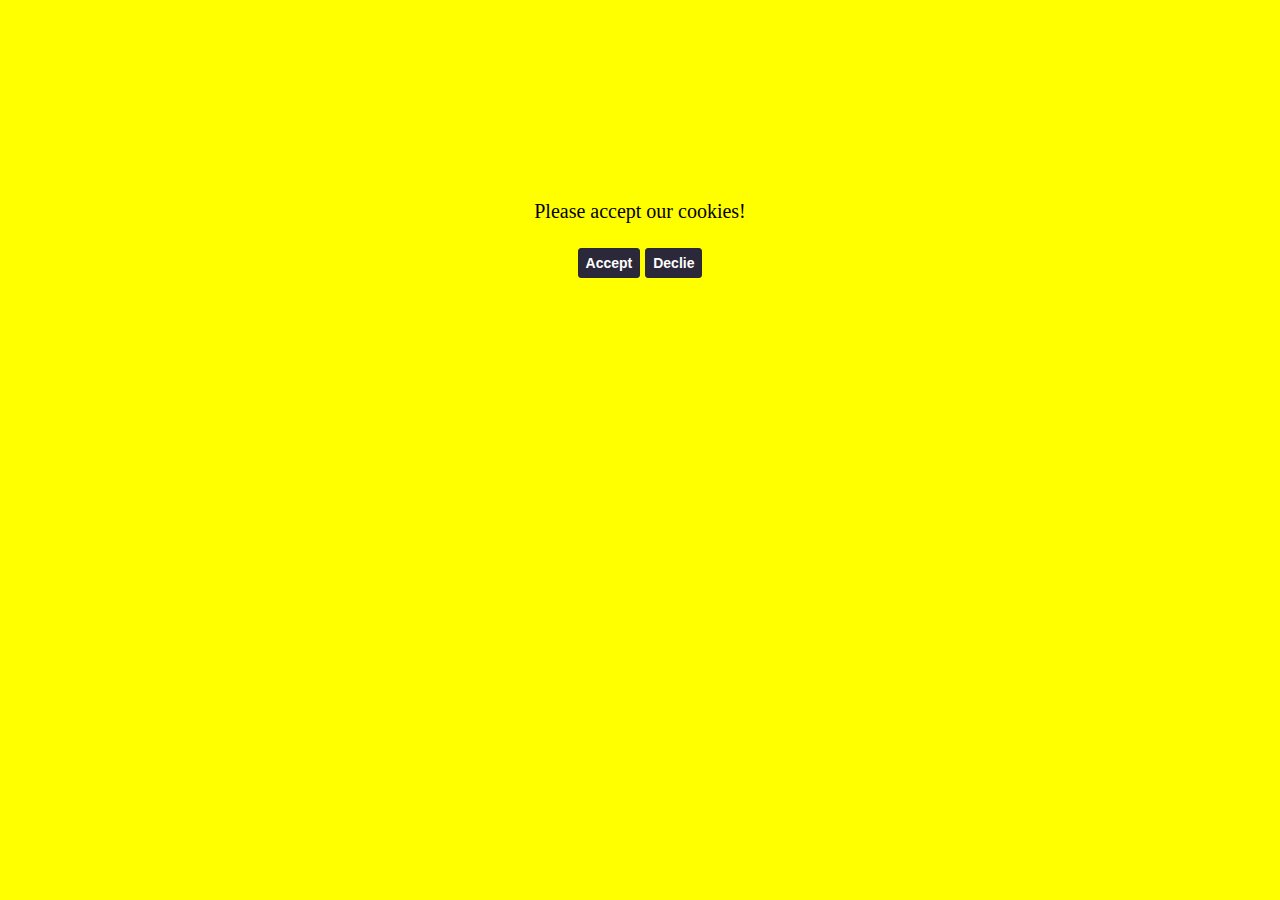
==== Theophilus/cPyJRRsr/src/WEEK 2 - CSS BASICS/FirstLine CSS/index.html @ b987ea5b "Add-ons" ====
<html>
  <head>
    <link rel="stylesheet" href="styles.css" />
  </head>
  <body>
    Please accept our cookies!

    <div>
      <button class="btn">Accept</button>
      <button class="btn">Declie</button>
    </div>
  </body>
</html>
---- Theophilus/cPyJRRsr/src/WEEK 2 - CSS BASICS/FirstLine CSS/styles.css ----
body {
  background: yellow;
  color: rgb(5, 1, 1);
  font-size: 20px;
  font-weight: 18px;
  text-align: center;
  margin-top: 200px;
}

.btn {
  padding: 6px 7px;
  margin-top: 2%;
  border: 1px solid #2a2839;
  border-radius: 3px;
  background: #2a2839;
  color: #fff;
  font-size: 14px;
  font-weight: bold;
  cursor: pointer;
}
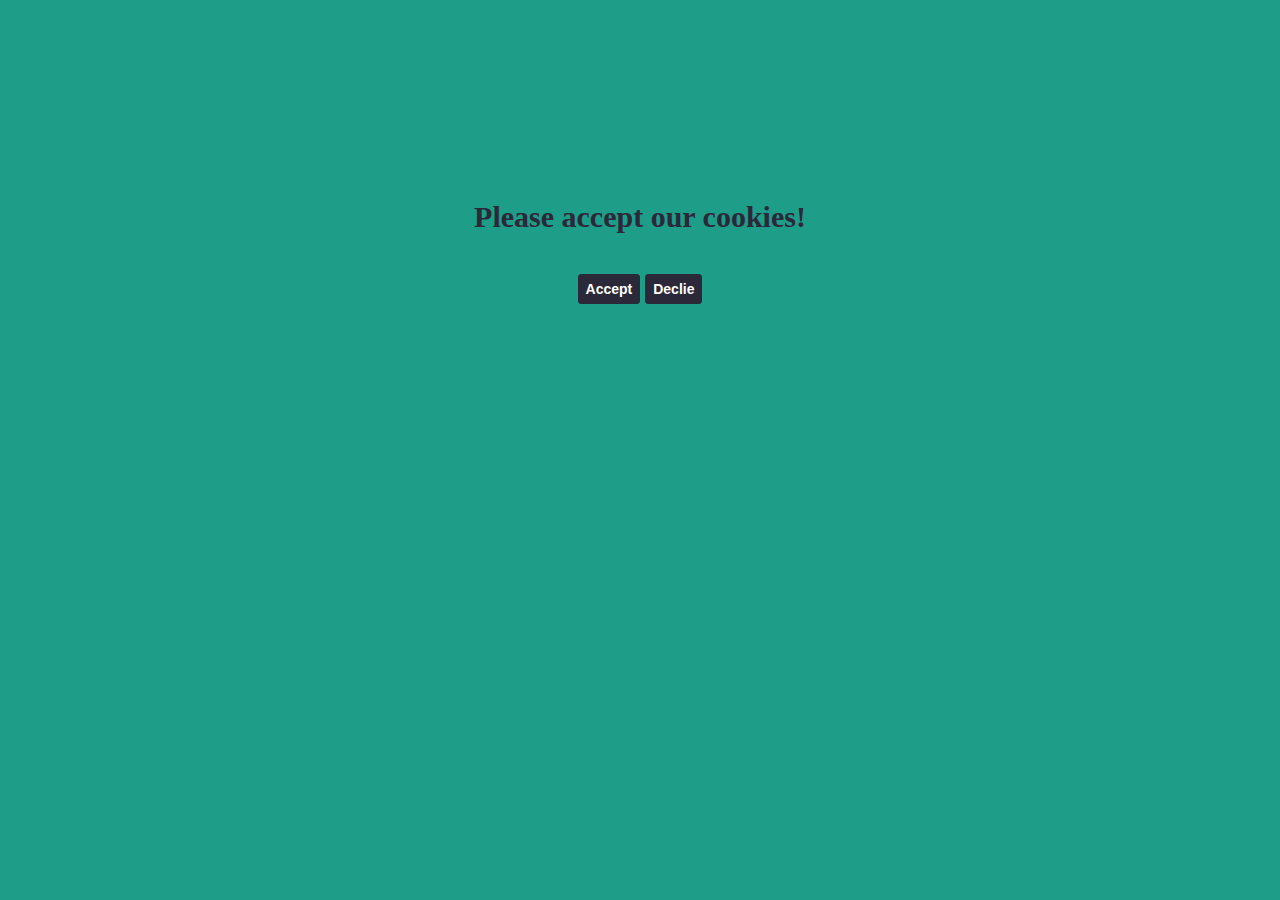
==== commit 4e9678e6: "Add-ons" ====
--- a/Theophilus/cPyJRRsr/src/WEEK 2 - CSS BASICS/FirstLine CSS/index.html
+++ b/Theophilus/cPyJRRsr/src/WEEK 2 - CSS BASICS/FirstLine CSS/index.html
@@ -3,7 +3,7 @@
     <link rel="stylesheet" href="styles.css" />
   </head>
   <body>
-    Please accept our cookies!
+    <div class="heading">Please accept our cookies!</div>
 
     <div>
       <button class="btn">Accept</button>
--- a/Theophilus/cPyJRRsr/src/WEEK 2 - CSS BASICS/FirstLine CSS/styles.css
+++ b/Theophilus/cPyJRRsr/src/WEEK 2 - CSS BASICS/FirstLine CSS/styles.css
@@ -1,5 +1,5 @@
 body {
-  background: yellow;
+  background-color: rgba(30, 158, 136, 1);
   color: rgb(5, 1, 1);
   font-size: 20px;
   font-weight: 18px;
@@ -18,3 +18,15 @@
   font-weight: bold;
   cursor: pointer;
 }
+.btn:hover {
+  background: #fff;
+  color: #2a2839;
+  border: 1px solid #2a2839;
+}
+
+.heading {
+  color: #2a2839;
+  font-size: 30px;
+  font-weight: bold;
+  margin-bottom: 15px;
+}
